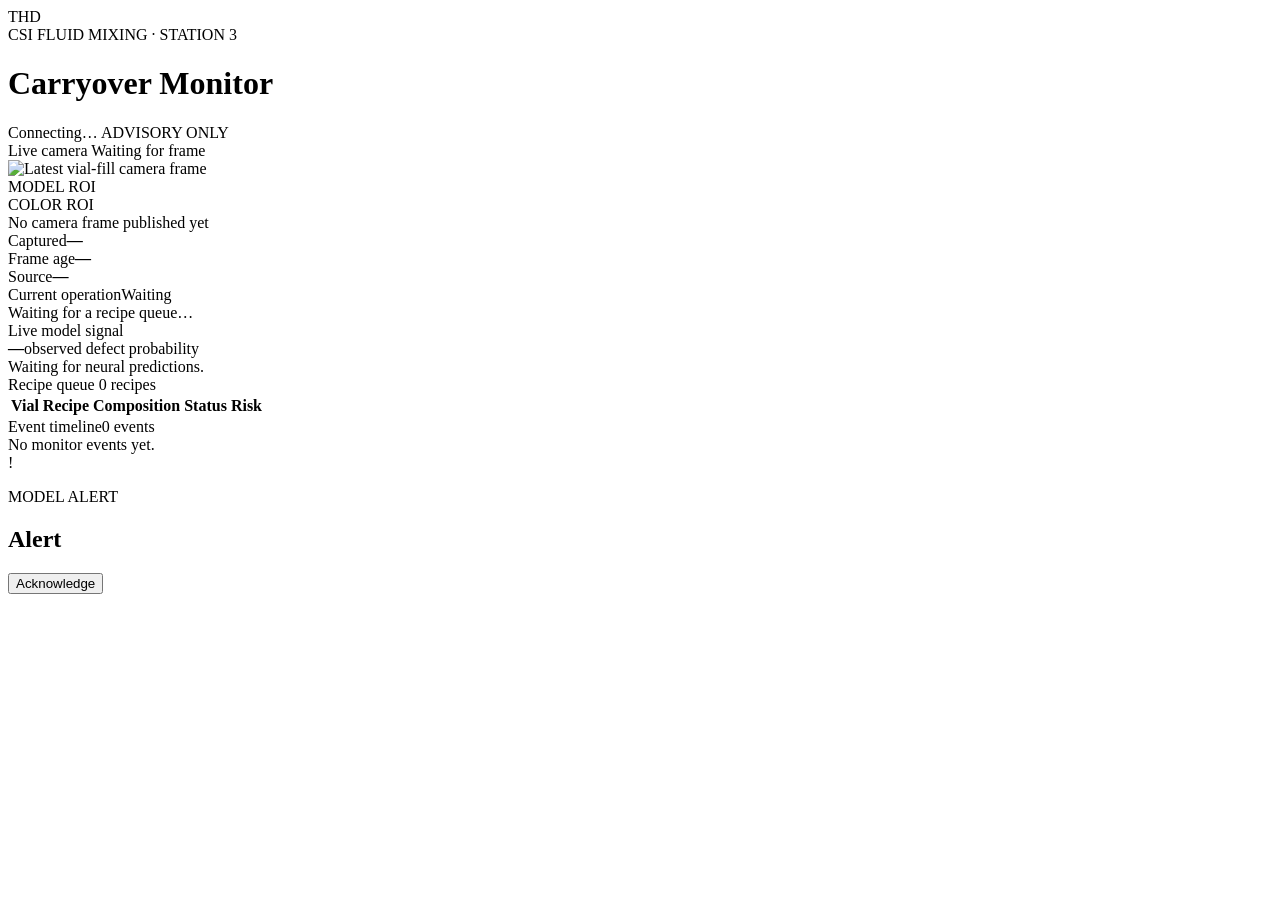
==== dataset2/dashboard/static/index.html @ 92725875 "Publish carryover model, live dashboard, and audited results Adds the advisory real-time dashboard, " ====
<!doctype html>
<html lang="en">
<head>
  <meta charset="utf-8">
  <meta name="viewport" content="width=device-width, initial-scale=1">
  <title>Carryover Monitor</title>
  <link rel="stylesheet" href="/style.css">
</head>
<body>
  <header class="topbar">
    <div class="brand">
      <div class="brand-mark small">THD</div>
      <div><span class="eyebrow">CSI FLUID MIXING · STATION 3</span><h1>Carryover Monitor</h1></div>
    </div>
    <div class="topbar-status">
      <span id="connectionDot" class="status-dot waiting"></span>
      <span id="connectionText">Connecting…</span>
      <span class="advisory-pill">ADVISORY ONLY</span>
    </div>
  </header>

  <main class="dashboard-shell">
    <section id="alertBanner" class="alert-banner hidden" aria-live="assertive"></section>

    <section class="hero-grid">
      <article class="panel camera-panel">
        <div class="section-heading">
          <span>Live camera</span>
          <span id="frameStatus" class="camera-status waiting">Waiting for frame</span>
        </div>
        <div id="frameShell" class="frame-shell empty">
          <img id="liveFrame" alt="Latest vial-fill camera frame" decoding="async">
          <div id="modelRoi" class="roi-overlay model-roi"><span>MODEL ROI</span></div>
          <div id="ruleRoi" class="roi-overlay rule-roi"><span>COLOR ROI</span></div>
          <div id="framePlaceholder" class="frame-placeholder">No camera frame published yet</div>
        </div>
        <div class="camera-meta">
          <div><span>Captured</span><strong id="frameCaptured">—</strong></div>
          <div><span>Frame age</span><strong id="frameAge">—</strong></div>
          <div class="camera-source"><span>Source</span><strong id="frameSource">—</strong></div>
        </div>
      </article>
      <article class="panel current-panel">
        <div class="section-heading"><span>Current operation</span><span id="currentStatus" class="status-chip">Waiting</span></div>
        <div id="currentRecipe" class="current-recipe empty-state">Waiting for a recipe queue…</div>
      </article>
      <article class="panel signal-panel">
        <div class="section-heading"><span>Live model signal</span><span class="live-dot"></span></div>
        <div class="probability-wrap">
          <div><strong id="probabilityValue">—</strong><span>observed defect probability</span></div>
          <div class="meter"><div id="probabilityBar"></div><i id="thresholdMarker"></i></div>
        </div>
        <div id="modelDetails" class="model-details">Waiting for neural predictions.</div>
      </article>
    </section>

    <section class="content-grid">
      <article class="panel queue-panel">
        <div class="section-heading">
          <span>Recipe queue</span>
          <span id="queueSummary" class="muted">0 recipes</span>
        </div>
        <div class="queue-table-wrap">
          <table>
            <thead><tr><th>Vial</th><th>Recipe</th><th>Composition</th><th>Status</th><th>Risk</th></tr></thead>
            <tbody id="queueBody"></tbody>
          </table>
        </div>
      </article>
      <article class="panel events-panel">
        <div class="section-heading"><span>Event timeline</span><span id="eventCount" class="muted">0 events</span></div>
        <div id="eventsList" class="events-list empty-state">No monitor events yet.</div>
      </article>
    </section>
  </main>

  <div id="alertModal" class="modal-backdrop hidden" role="dialog" aria-modal="true" aria-labelledby="modalTitle">
    <div id="modalCard" class="modal-card">
      <div id="modalIcon" class="modal-icon">!</div>
      <p id="modalEyebrow" class="eyebrow">MODEL ALERT</p>
      <h2 id="modalTitle">Alert</h2>
      <p id="modalMessage"></p>
      <div id="modalMeta" class="modal-meta"></div>
      <button id="acknowledgeButton" type="button">Acknowledge</button>
    </div>
  </div>

  <script src="/app.js"></script>
</body>
</html>
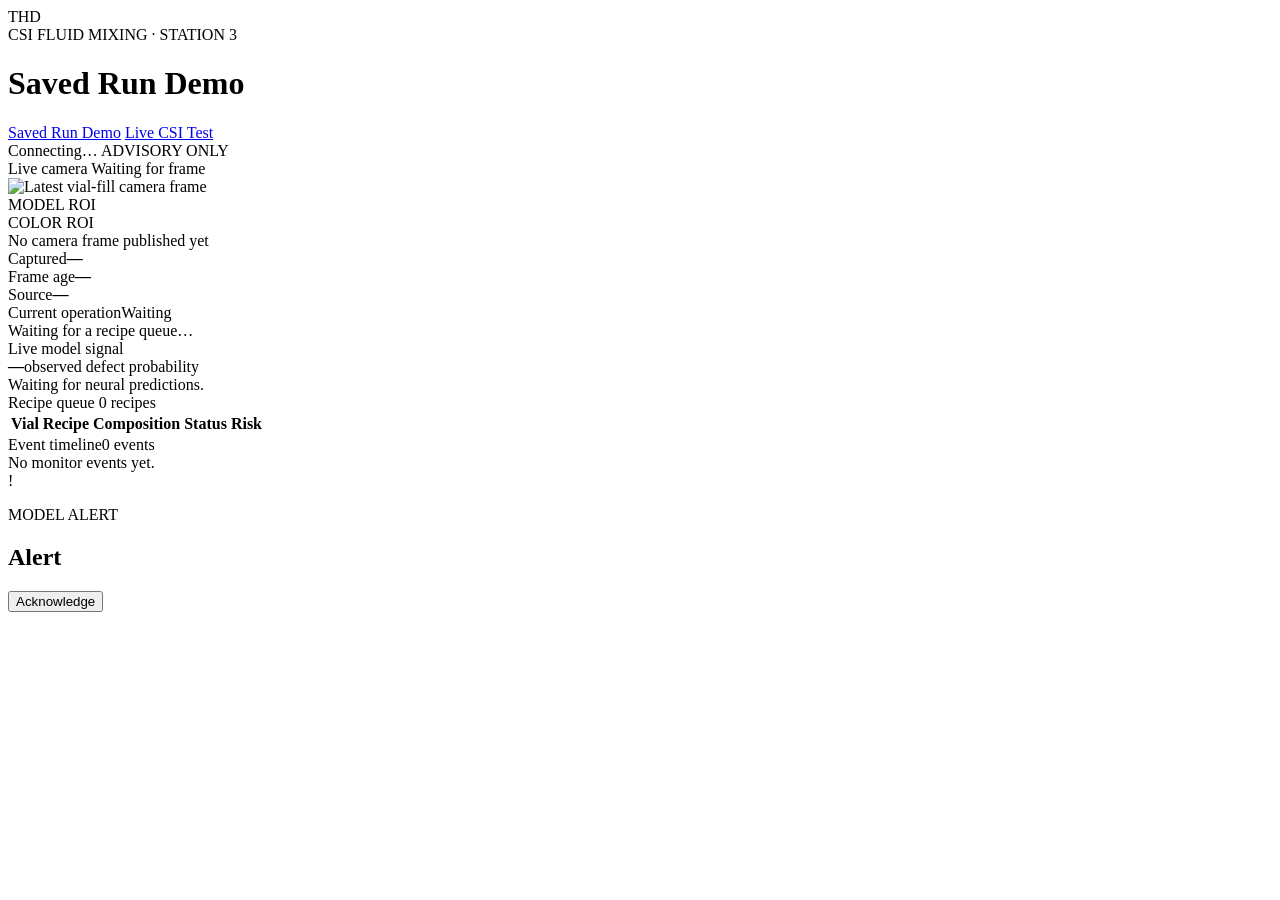
==== commit 45755338: "Separate saved-run demo from live CSI testing Adds a dedicated live-test view with manual recipe val" ====
--- a/dataset2/dashboard/static/index.html
+++ b/dataset2/dashboard/static/index.html
@@ -6,12 +6,16 @@
   <title>Carryover Monitor</title>
   <link rel="stylesheet" href="/style.css">
 </head>
-<body>
+<body data-mode="demo">
   <header class="topbar">
     <div class="brand">
       <div class="brand-mark small">THD</div>
-      <div><span class="eyebrow">CSI FLUID MIXING · STATION 3</span><h1>Carryover Monitor</h1></div>
+      <div><span class="eyebrow">CSI FLUID MIXING · STATION 3</span><h1>Saved Run Demo</h1></div>
     </div>
+    <nav class="mode-nav" aria-label="Dashboard modes">
+      <a class="active" href="/demo">Saved Run Demo</a>
+      <a href="/live">Live CSI Test</a>
+    </nav>
     <div class="topbar-status">
       <span id="connectionDot" class="status-dot waiting"></span>
       <span id="connectionText">Connecting…</span>
@@ -88,3 +92,4 @@
   <script src="/app.js"></script>
 </body>
 </html>
+
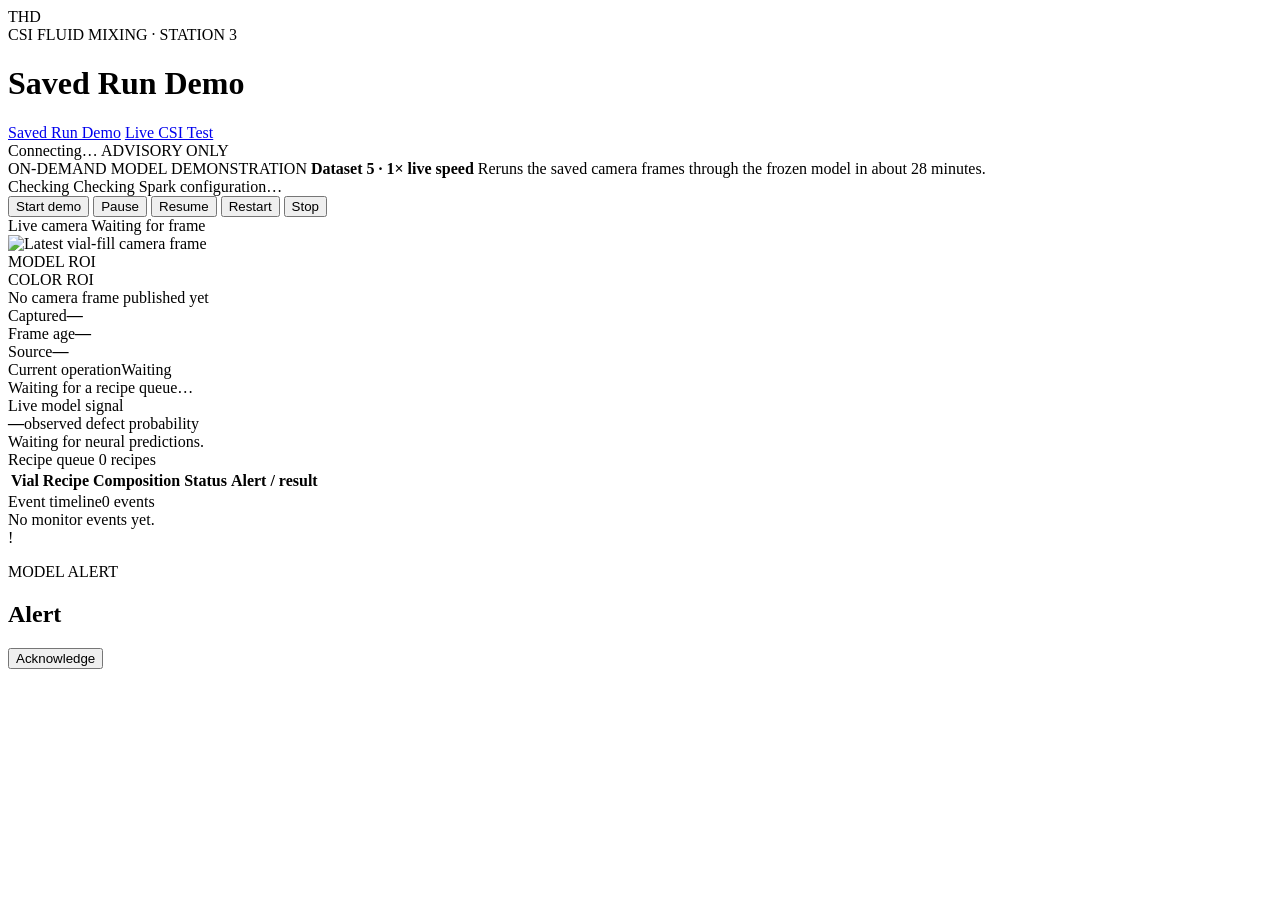
==== commit a163157e: "Publish final dashboard and submission materials" ====
--- a/dataset2/dashboard/static/index.html
+++ b/dataset2/dashboard/static/index.html
@@ -24,7 +24,28 @@
   </header>
 
   <main class="dashboard-shell">
-    <section id="alertBanner" class="alert-banner hidden" aria-live="assertive"></section>
+    <section class="panel demo-launch-panel">
+      <div class="demo-launch-copy">
+        <span class="eyebrow">ON-DEMAND MODEL DEMONSTRATION</span>
+            <strong>Dataset 5 · 1× live speed</strong>
+        <span>Reruns the saved camera frames through the frozen model in about 28 minutes.</span>
+      </div>
+      <div class="demo-launch-status">
+        <span id="demoRunState" class="status-chip">Checking</span>
+        <span id="demoRunDetails" class="muted">Checking Spark configuration…</span>
+      </div>
+      <div class="demo-launch-actions">
+        <button id="demoStartButton" type="button">Start demo</button>
+        <button id="demoPauseButton" class="secondary-button" type="button">Pause</button>
+        <button id="demoResumeButton" class="secondary-button" type="button">Resume</button>
+        <button id="demoRestartButton" class="warning-button" type="button">Restart</button>
+        <button id="demoStopButton" class="danger-button" type="button">Stop</button>
+      </div>
+      <div id="demoConfiguration" class="configuration-checks"></div>
+      <div id="demoFeedback" class="control-feedback"></div>
+    </section>
+
+    <section id="alertBanner" class="alert-banner hidden" aria-live="polite"></section>
 
     <section class="hero-grid">
       <article class="panel camera-panel">
@@ -66,7 +87,7 @@
         </div>
         <div class="queue-table-wrap">
           <table>
-            <thead><tr><th>Vial</th><th>Recipe</th><th>Composition</th><th>Status</th><th>Risk</th></tr></thead>
+            <thead><tr><th>Vial</th><th>Recipe</th><th>Composition</th><th>Status</th><th>Alert / result</th></tr></thead>
             <tbody id="queueBody"></tbody>
           </table>
         </div>
@@ -90,6 +111,6 @@
   </div>
 
   <script src="/app.js"></script>
+  <script src="/demo.js"></script>
 </body>
 </html>
-
